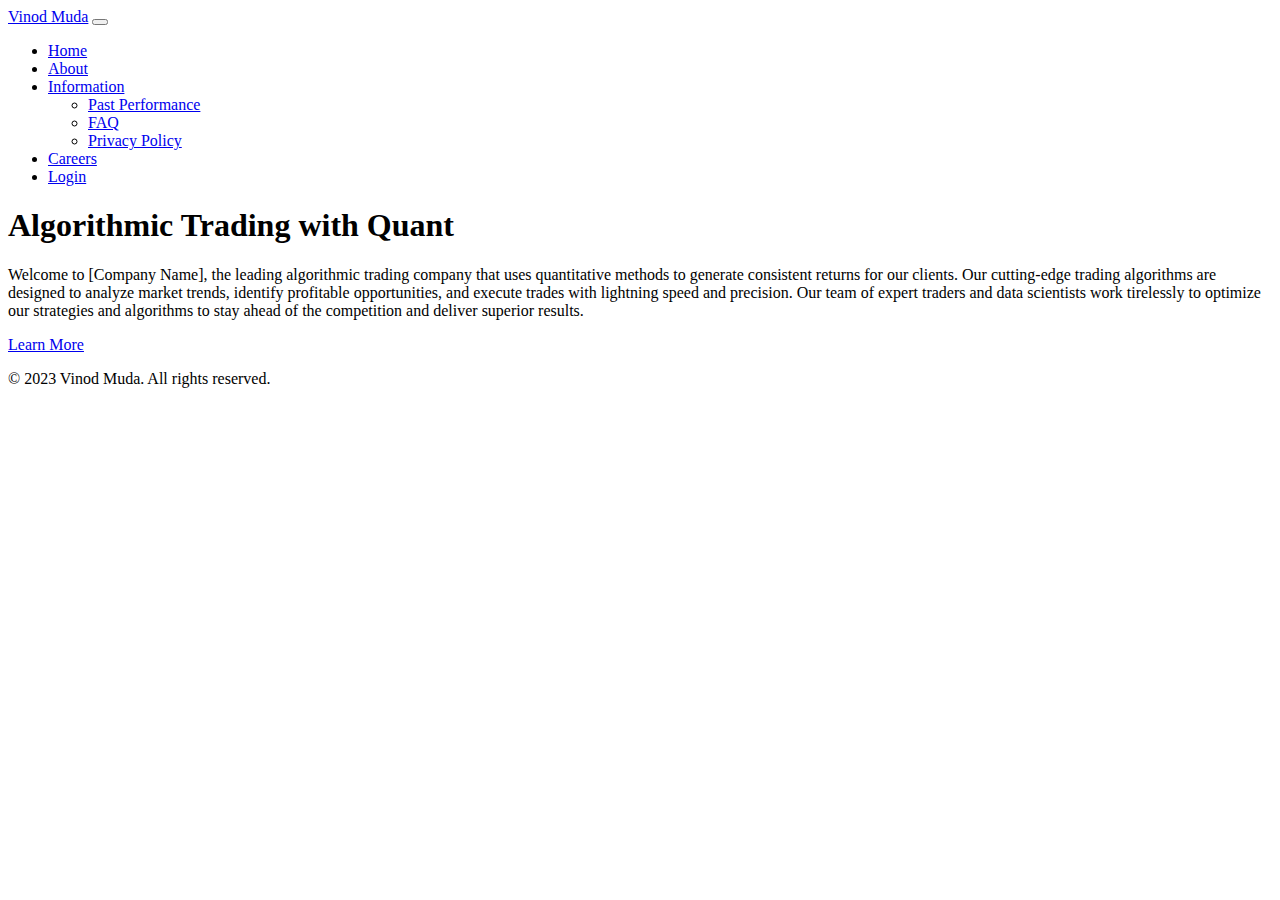
==== index.html @ 18f588eb "Added initial commit" ====
<!doctype html>
<html lang="en">

<head>
    <meta charset="utf-8">
    <meta name="viewport" content="width=device-width, initial-scale=1">
    <link href="https://cdn.jsdelivr.net/npm/bootstrap@5.0.2/dist/css/bootstrap.min.css" rel="stylesheet"
        integrity="sha384-EVSTQN3/azprG1Anm3QDgpJLIm9Nao0Yz1ztcQTwFspd3yD65VohhpuuCOmLASjC" crossorigin="anonymous">
    <title>Vinod Muda</title>
    <link rel="stylesheet" type="text/css" href="css/style.css">
</head>

<body>
    <div class="container">
        <nav class="navbar navbar-expand-lg navbar-light">
            <div class="container-fluid">
                <a class="navbar-brand" href="#">Vinod Muda</a>
                <button class="navbar-toggler" type="button" data-bs-toggle="collapse"
                    data-bs-target="#navbarNavDropdown" aria-controls="navbarNavDropdown" aria-expanded="false"
                    aria-label="Toggle navigation">
                    <span class="navbar-toggler-icon"></span>
                </button>
                <div class="collapse navbar-collapse" id="navbarNavDropdown">
                    <ul class="navbar-nav ms-auto justify-content-between">
                        <li class="nav-item">
                            <a class="nav-link active" aria-current="page" href="index.html">Home</a>
                        </li>
                        <li class="nav-item">
                            <a class="nav-link" href="about.html">About</a>
                        </li>
                        <li class="nav-item dropdown">
                            <a class="nav-link dropdown-toggle" href="#" id="navbarDropdownMenuLink" role="button"
                                data-bs-toggle="dropdown" aria-expanded="false">
                                Information
                            </a>
                            <ul class="dropdown-menu" aria-labelledby="navbarDropdownMenuLink">
                                <li><a class="dropdown-item" href="#">Past Performance</a></li>
                                <li><a class="dropdown-item" href="#">FAQ</a></li>
                                <li><a class="dropdown-item" href="#">Privacy Policy</a></li>
                            </ul>
                        </li>
                        <li class="nav-item">
                            <a class="nav-link" href="#">Careers</a>
                        </li>
                        <li class="nav-item">
                            <a class="btn btn-outline-primary" href="#">Login</a>
                        </li>
                    </ul>
                </div>
            </div>
        </nav>

        <section class="hero py-5">
            <div class="container">
                <h1 class="fw-bold mb-4 text-center text-primary">Algorithmic Trading with Quant</h1>
                <p class="lead mb-4">Welcome to [Company Name], the leading algorithmic trading company that uses quantitative methods to generate consistent returns for our clients.
                    Our cutting-edge trading algorithms are designed to analyze market trends, identify profitable opportunities, and execute trades with lightning speed and precision. Our team of expert traders and data scientists work tirelessly to optimize our strategies and algorithms to stay ahead of the competition and deliver superior results.
                </p>
                <a href="#" class="btn btn-primary btn-lg">Learn More</a>
            </div>
        </section>
    </div>

    <footer class="text-white py-2 footer">
        <div class="container text-center">
            <p>&copy; 2023 Vinod Muda. All rights reserved.</p>
        </div>
    </footer>

    <script src="https://cdn.jsdelivr.net/npm/bootstrap@5.0.2/dist/js/bootstrap.bundle.min.js"
        integrity="sha384-MrcW6ZMFYlzcLA8Nl+NtUVF0sA7MsXsP1UyJoMp4YLEuNSfAP+JcXn/tWtIaxVXM"
        crossorigin="anonymous"></script>
</body>

</html>
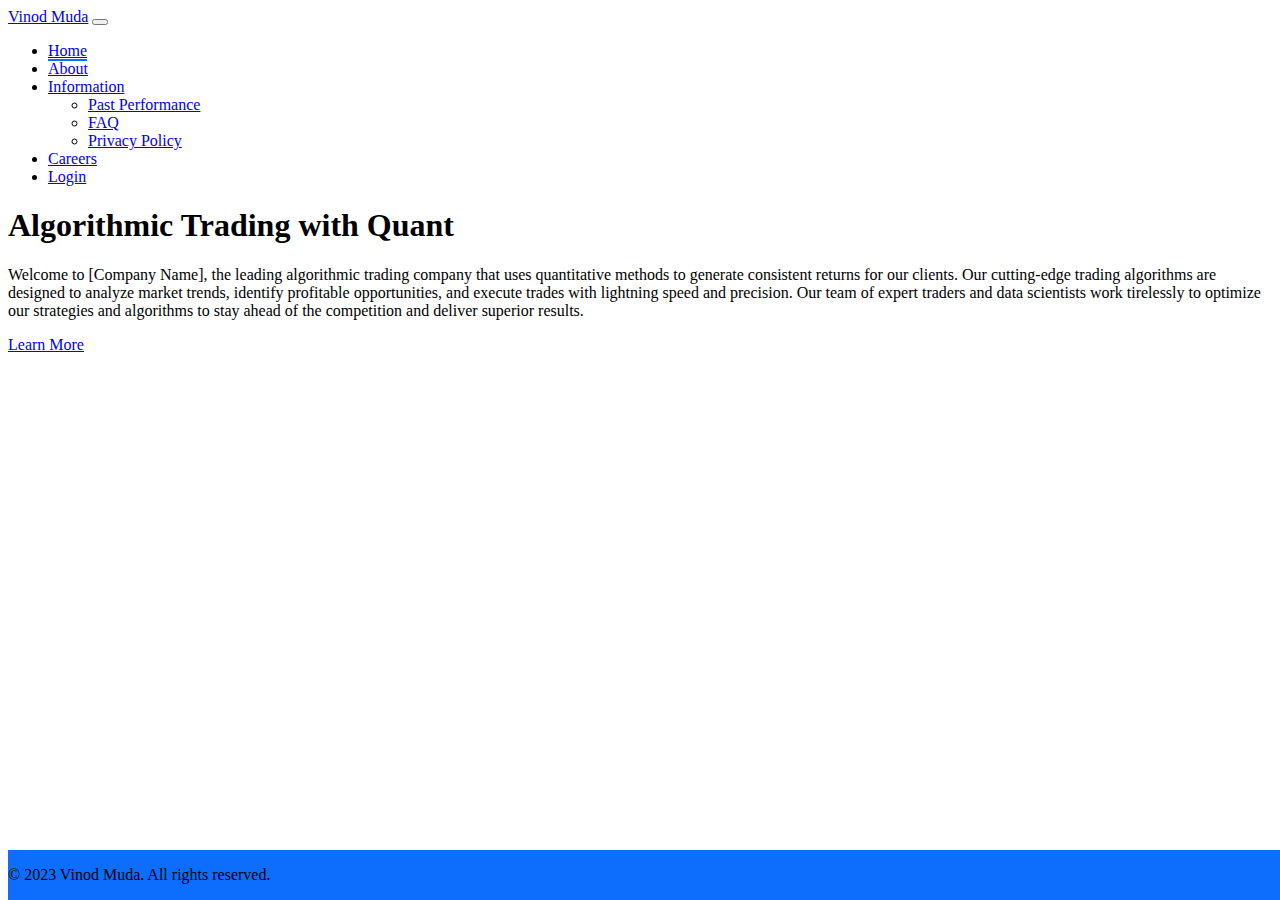
==== commit 9c085380: "Add files via upload" ====
--- a/index.html
+++ b/index.html
@@ -8,6 +8,7 @@
         integrity="sha384-EVSTQN3/azprG1Anm3QDgpJLIm9Nao0Yz1ztcQTwFspd3yD65VohhpuuCOmLASjC" crossorigin="anonymous">
     <title>Vinod Muda</title>
     <link rel="stylesheet" type="text/css" href="css/style.css">
+
 </head>
 
 <body>
@@ -50,11 +51,15 @@
             </div>
         </nav>
 
-        <section class="hero py-5">
+        <section class="hero py-5 mb-5">
             <div class="container">
                 <h1 class="fw-bold mb-4 text-center text-primary">Algorithmic Trading with Quant</h1>
-                <p class="lead mb-4">Welcome to [Company Name], the leading algorithmic trading company that uses quantitative methods to generate consistent returns for our clients.
-                    Our cutting-edge trading algorithms are designed to analyze market trends, identify profitable opportunities, and execute trades with lightning speed and precision. Our team of expert traders and data scientists work tirelessly to optimize our strategies and algorithms to stay ahead of the competition and deliver superior results.
+                <p class="lead mb-4">Welcome to [Company Name], the leading algorithmic trading company that uses
+                    quantitative methods to generate consistent returns for our clients.
+                    Our cutting-edge trading algorithms are designed to analyze market trends, identify profitable
+                    opportunities, and execute trades with lightning speed and precision. Our team of expert traders and
+                    data scientists work tirelessly to optimize our strategies and algorithms to stay ahead of the
+                    competition and deliver superior results.
                 </p>
                 <a href="#" class="btn btn-primary btn-lg">Learn More</a>
             </div>
--- a/css/style.css
+++ b/css/style.css
@@ -0,0 +1,14 @@
+.navbar .nav-link.active {
+    border-bottom: 2px solid #0d6efd;
+}
+
+.navbar-nav>li {
+    margin-right: 15px;
+}
+
+.footer {
+    background-color: #0d6efd;
+    position: fixed;
+    bottom: 0;
+    width: 100%;
+}
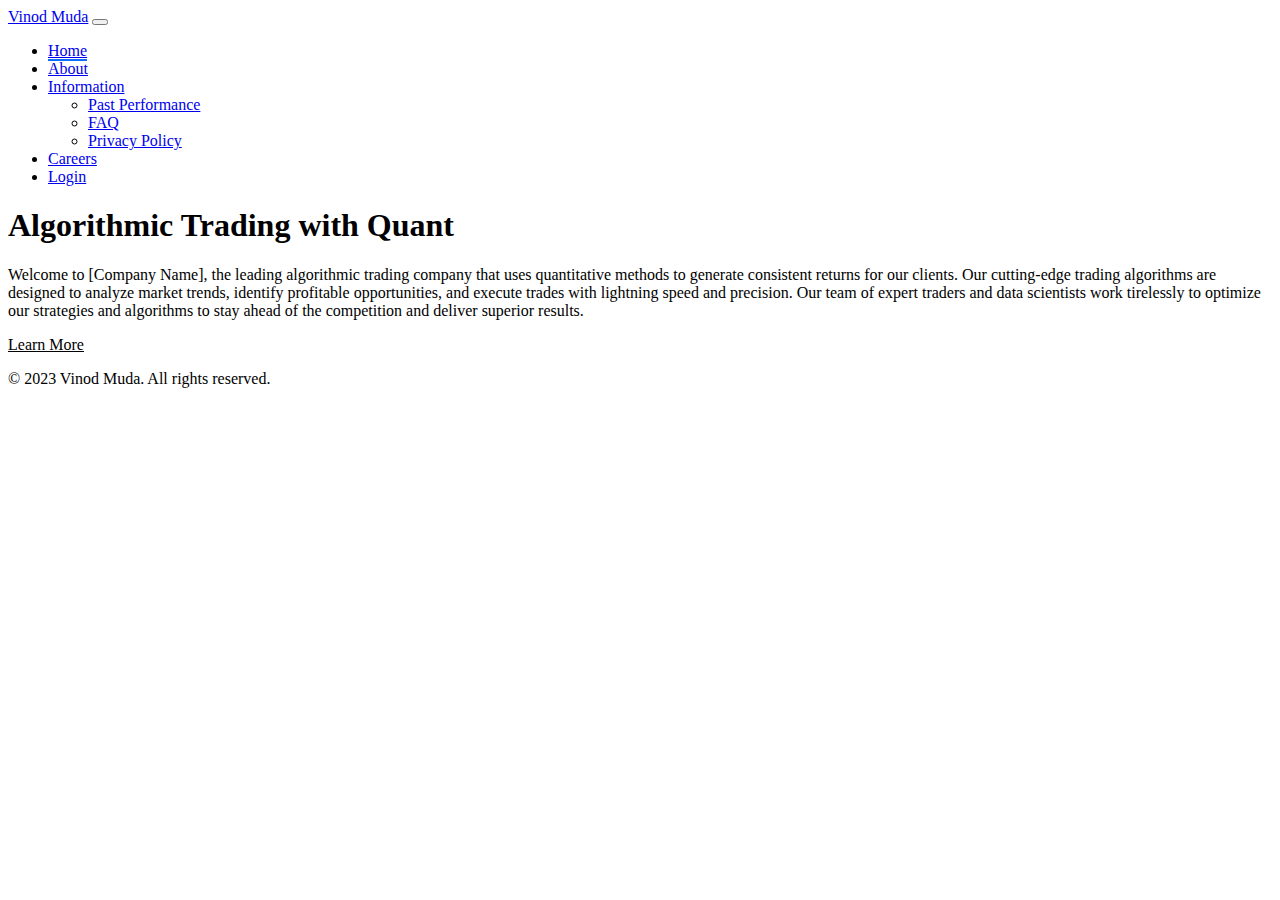
==== commit c2ffde36: "Add files via upload" ====
--- a/index.html
+++ b/index.html
@@ -15,7 +15,7 @@
     <div class="container">
         <nav class="navbar navbar-expand-lg navbar-light">
             <div class="container-fluid">
-                <a class="navbar-brand" href="#">Vinod Muda</a>
+                <a class="navbar-brand" href="index.html">Vinod Muda</a>
                 <button class="navbar-toggler" type="button" data-bs-toggle="collapse"
                     data-bs-target="#navbarNavDropdown" aria-controls="navbarNavDropdown" aria-expanded="false"
                     aria-label="Toggle navigation">
@@ -51,22 +51,26 @@
             </div>
         </nav>
 
+    </div>
+    <div class="container-fluid body-background">
         <section class="hero py-5 mb-5">
             <div class="container">
-                <h1 class="fw-bold mb-4 text-center text-primary">Algorithmic Trading with Quant</h1>
-                <p class="lead mb-4">Welcome to [Company Name], the leading algorithmic trading company that uses
+                <h1 class="fw-bold mb-4 text-center text-white">Algorithmic Trading with Quant</h1>
+                <p class="lead mb-4 text-white">Welcome to [Company Name], the leading algorithmic trading company
+                    that uses
                     quantitative methods to generate consistent returns for our clients.
                     Our cutting-edge trading algorithms are designed to analyze market trends, identify profitable
-                    opportunities, and execute trades with lightning speed and precision. Our team of expert traders and
+                    opportunities, and execute trades with lightning speed and precision. Our team of expert traders
+                    and
                     data scientists work tirelessly to optimize our strategies and algorithms to stay ahead of the
                     competition and deliver superior results.
                 </p>
-                <a href="#" class="btn btn-primary btn-lg">Learn More</a>
+                <a href="about.html" class="btn btn-lg custom-button">Learn More</a>
             </div>
         </section>
     </div>
 
-    <footer class="text-white py-2 footer">
+    <footer class="py-2 footer">
         <div class="container text-center">
             <p>&copy; 2023 Vinod Muda. All rights reserved.</p>
         </div>
--- a/css/style.css
+++ b/css/style.css
@@ -1,14 +1,25 @@
-.navbar .nav-link.active {
-    border-bottom: 2px solid #0d6efd;
-}
-
-.navbar-nav>li {
-    margin-right: 15px;
-}
-
-.footer {
-    background-color: #0d6efd;
-    position: fixed;
-    bottom: 0;
-    width: 100%;
-}
+.navbar .nav-link.active {
+    border-bottom: 2px solid #0d6efd;
+}
+
+.navbar-nav>li {
+    margin-right: 15px;
+}
+
+.footer {
+    position: static;
+    bottom: 0;
+    width: 100%;
+}
+
+.custom-button {
+    background-color: white;
+    color: black;
+}
+
+.custom-button:hover {
+    background-color: #0d6efd;
+    color: white;
+    border-color: white;
+
+}